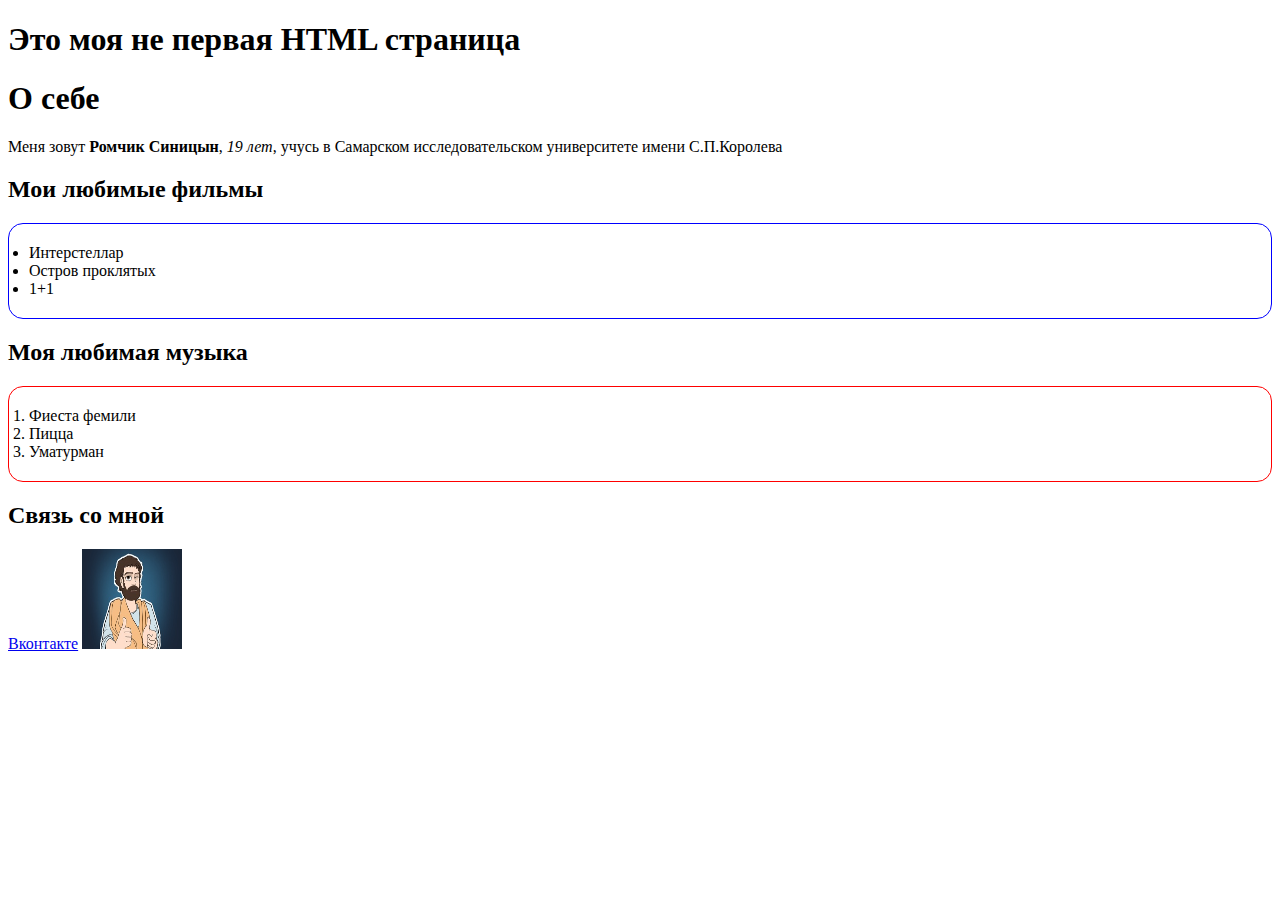
==== index.html @ 7660fda3 "Лабораторная 1" ====
<!DOCTYPE html>
<html lang="en">
<head>
    <meta charset="UTF-8">
    <meta name="viewport" content="width=device-width, initial-scale=1.0">
    <title>Лабораторная работа 1</title>
</head>
<body>
    <h1>Это моя не первая HTML страница</h1>
    <h1>О себе</h1>
    <p>Меня зовут <b>Ромчик Синицын</b>, <i>19 лет</i>, учусь в Самарском исследовательском университете имени С.П.Королева</p>
    <h2>Мои любимые фильмы</h2>
    <ul style="border-radius: 15px; border: 1px blue solid; padding: 20px;">
        <li>Интерстеллар</li>
        <li>Остров проклятых</li>
        <li>1+1</li>
    </ul>
    <h2>Моя любимая музыка</h2>
    <ol style="border-radius: 15px; border: 1px red solid; padding: 20px;">
        <li>Фиеста фемили</li>
        <li>Пицца</li>
        <li>Уматурман</li>
    </ol>
    <h2>Связь со мной</h2>
    <a href="https://vk.com/whatbless">Вконтакте</a>
    <img style="width: 100px; height: 100px;" src="./images/пифагор14.jpg" alt="myImage">
</body>
</html>
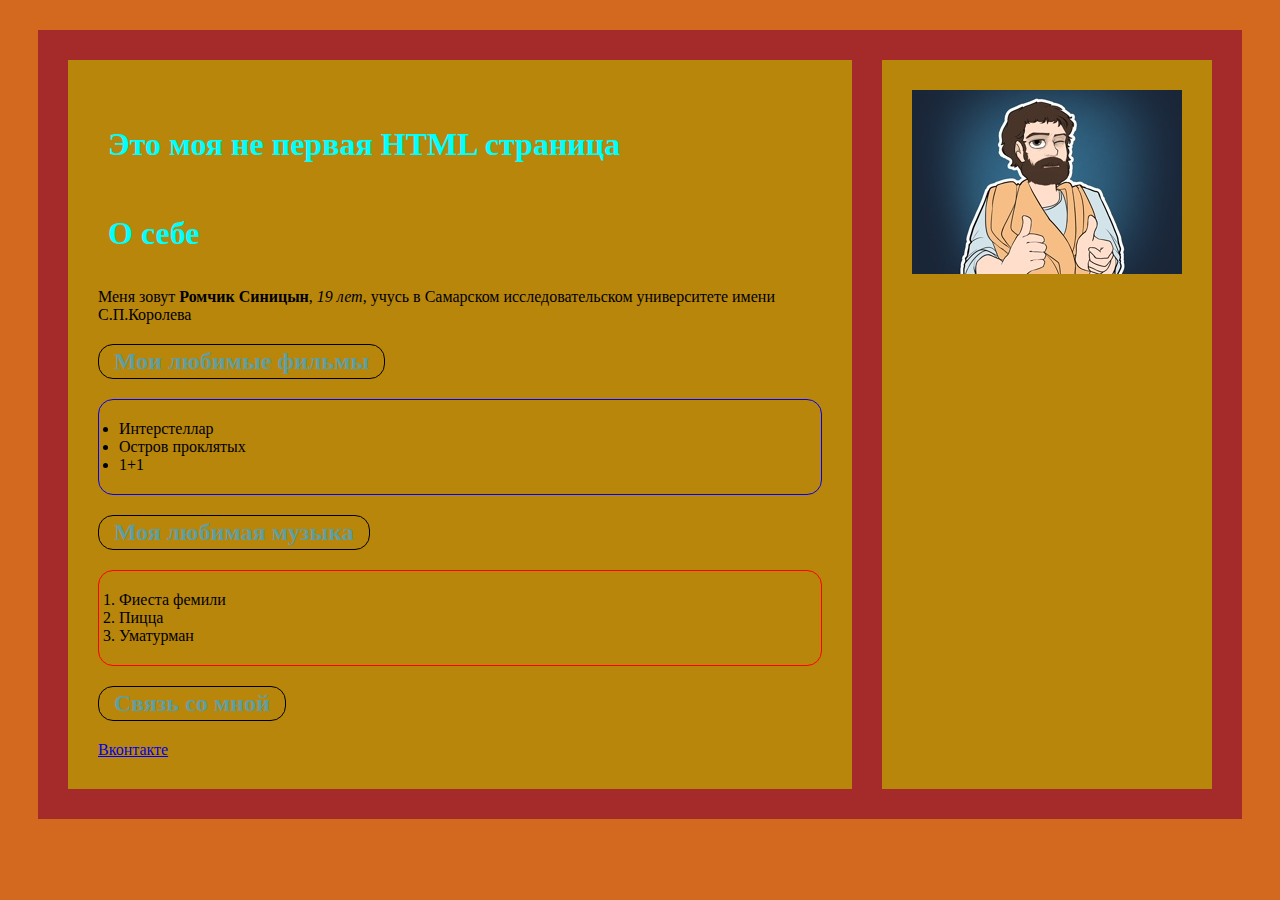
==== commit c86ebbf7: "laba2" ====
--- a/index.html
+++ b/index.html
@@ -3,26 +3,33 @@
 <head>
     <meta charset="UTF-8">
     <meta name="viewport" content="width=device-width, initial-scale=1.0">
+    <link rel="stylesheet" href="style.css">
     <title>Лабораторная работа 1</title>
 </head>
 <body>
-    <h1>Это моя не первая HTML страница</h1>
-    <h1>О себе</h1>
-    <p>Меня зовут <b>Ромчик Синицын</b>, <i>19 лет</i>, учусь в Самарском исследовательском университете имени С.П.Королева</p>
-    <h2>Мои любимые фильмы</h2>
-    <ul style="border-radius: 15px; border: 1px blue solid; padding: 20px;">
-        <li>Интерстеллар</li>
-        <li>Остров проклятых</li>
-        <li>1+1</li>
-    </ul>
-    <h2>Моя любимая музыка</h2>
-    <ol style="border-radius: 15px; border: 1px red solid; padding: 20px;">
-        <li>Фиеста фемили</li>
-        <li>Пицца</li>
-        <li>Уматурман</li>
-    </ol>
-    <h2>Связь со мной</h2>
-    <a href="https://vk.com/whatbless">Вконтакте</a>
-    <img style="width: 100px; height: 100px;" src="./images/пифагор14.jpg" alt="myImage">
+    <div class="content">
+        <div class="about">
+            <h1>Это моя не первая HTML страница</h1>
+            <h1>О себе</h1>
+            <p>Меня зовут <b>Ромчик Синицын</b>, <i>19 лет</i>, учусь в Самарском исследовательском университете имени С.П.Королева</p>
+            <h2>Мои любимые фильмы</h2>
+            <ul style="border-radius: 15px; border: 1px blue solid; padding: 20px;">
+                <li>Интерстеллар</li>
+                <li>Остров проклятых</li>
+                <li>1+1</li>
+            </ul>
+            <h2>Моя любимая музыка</h2>
+            <ol style="border-radius: 15px; border: 1px red solid; padding: 20px;">
+                <li>Фиеста фемили</li>
+                <li>Пицца</li>
+                <li>Уматурман</li>
+            </ol>
+            <h2>Связь со мной</h2>
+            <a href="https://vk.com/whatbless">Вконтакте</a>
+        </div>
+        <div class="content-right">
+            <img class="picture" src="./images/пифагор14.jpg" alt="myImage">
+        </div>
+    </div>
 </body>
 </html>--- a/style.css
+++ b/style.css
@@ -0,0 +1,35 @@
+body {
+    background-color: chocolate;
+}
+
+h1 {
+    font-size: 32px;
+    color: aqua;
+    padding: 15px 10px;
+}
+
+h2 {
+    color: cadetblue;
+    border: 1px black solid;
+    width: fit-content;
+    padding: 3px 15px;
+    border-radius: 15px;
+}
+
+.content-right {
+    background-color: darkgoldenrod;
+    padding: 30px;
+}
+
+.content {
+    display: flex;
+    margin: 30px;
+    background: brown;
+    padding: 30px;
+}
+
+.about {
+    background-color: darkgoldenrod;
+    padding: 30px;
+    margin-right: 30px;
+}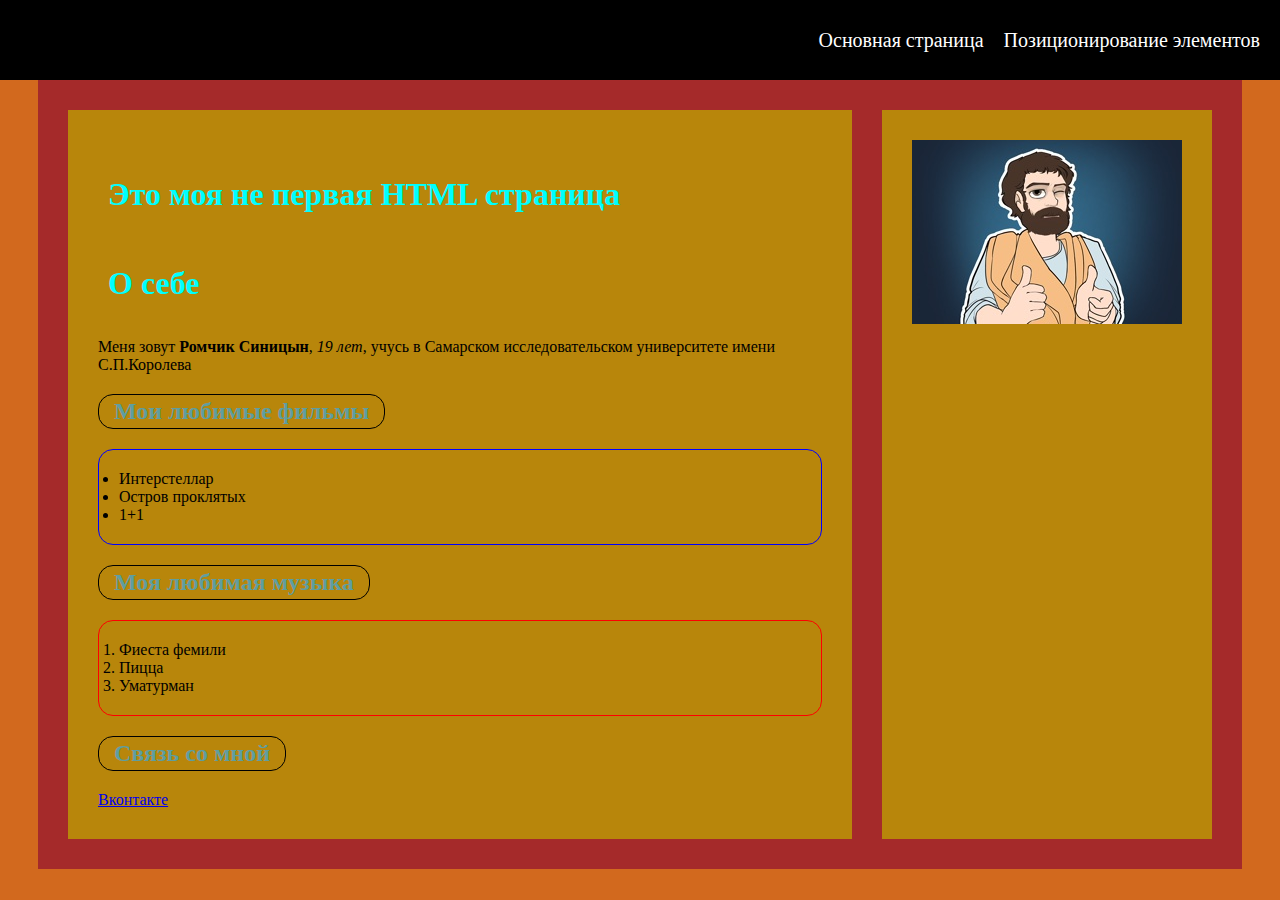
==== commit 4da421f9: "laba3" ====
--- a/index.html
+++ b/index.html
@@ -7,6 +7,12 @@
     <title>Лабораторная работа 1</title>
 </head>
 <body>
+    <header>
+        <div class="links">
+            <a class="link" href="index.html">Основная страница</a>
+            <a class="link" href="page2.html">Позиционирование элементов</a>
+        </div>
+    </header>
     <div class="content">
         <div class="about">
             <h1>Это моя не первая HTML страница</h1>
@@ -28,7 +34,7 @@
             <a href="https://vk.com/whatbless">Вконтакте</a>
         </div>
         <div class="content-right">
-            <img class="picture" src="./images/пифагор14.jpg" alt="myImage">
+            <img class="picture" src="./images/пифагор14.jpg" alt="pifagor-image">
         </div>
     </div>
 </body>
--- a/style.css
+++ b/style.css
@@ -1,5 +1,6 @@
 body {
     background-color: chocolate;
+    margin-top: 80px;
 }
 
 h1 {
@@ -32,4 +33,119 @@
     background-color: darkgoldenrod;
     padding: 30px;
     margin-right: 30px;
+}
+
+header {
+    position: absolute;
+    background-color: black;
+    width: 100%;
+    left: 0;
+    top: 0;
+    height: 80px;
+    display: flex;
+    justify-content: right;
+}
+
+.links {
+    padding-right: 20px;
+    display: flex;
+    align-items: center;
+    gap: 20px;
+}
+
+.link {
+    text-decoration: none;
+    color: white;
+    font-size: 20px;
+}
+
+.container {
+    background-color: blanchedalmond;
+    display: flex;
+    flex-direction: column;
+    align-items: center;
+}
+
+.block {
+    width: 200px;
+    height: 200px;
+    background-color: rgb(0, 91, 127);
+}
+
+.image {
+    width: 200px;
+}
+
+.container-2 {
+    height: 350px;
+    background-color: blanchedalmond;
+    display: flex;
+    justify-content: center;
+    flex-direction: column;
+    align-items: center;
+}
+
+.container-3 {
+    background-color: blanchedalmond;
+    border: 2px solid black;
+    padding: 10px;
+    display: flex;
+    gap: 10px;
+    flex-wrap: wrap;
+}
+
+.block-3 {
+    width: 200px;
+    height: 200px;
+    background-color: rgb(0, 91, 127);
+}
+
+.container-4 {
+    height: 350px;
+    border: 2px solid black;
+    background-color: blanchedalmond;
+    position: relative;
+}
+
+.absolute-block1 {
+    width: 100px;
+    height: 100px;
+    background-color: white;
+    border: solid 2px red;
+    position: absolute;
+    top: 30px;
+    left: 47%;
+}
+
+.absolute-block2 {
+    width: 100px;
+    height: 100px;
+    background-color: white;
+    border: solid 2px blue;
+    position: absolute;
+    top: 80px;
+    left: 50%;
+}
+
+.absolute-block3 {
+    width: 100px;
+    height: 100px;
+    background-color: white;
+    border: solid 2px green;
+    position: absolute;
+    top: 130px;
+    left: 53%;
+}
+
+.fixed {
+    position: fixed;
+    overflow: hidden;
+    border-radius: 50%;
+    right: 10px;
+    bottom: 10px;
+}
+
+.fixed-image {
+    width: 100px;
+    height: 100px;
 }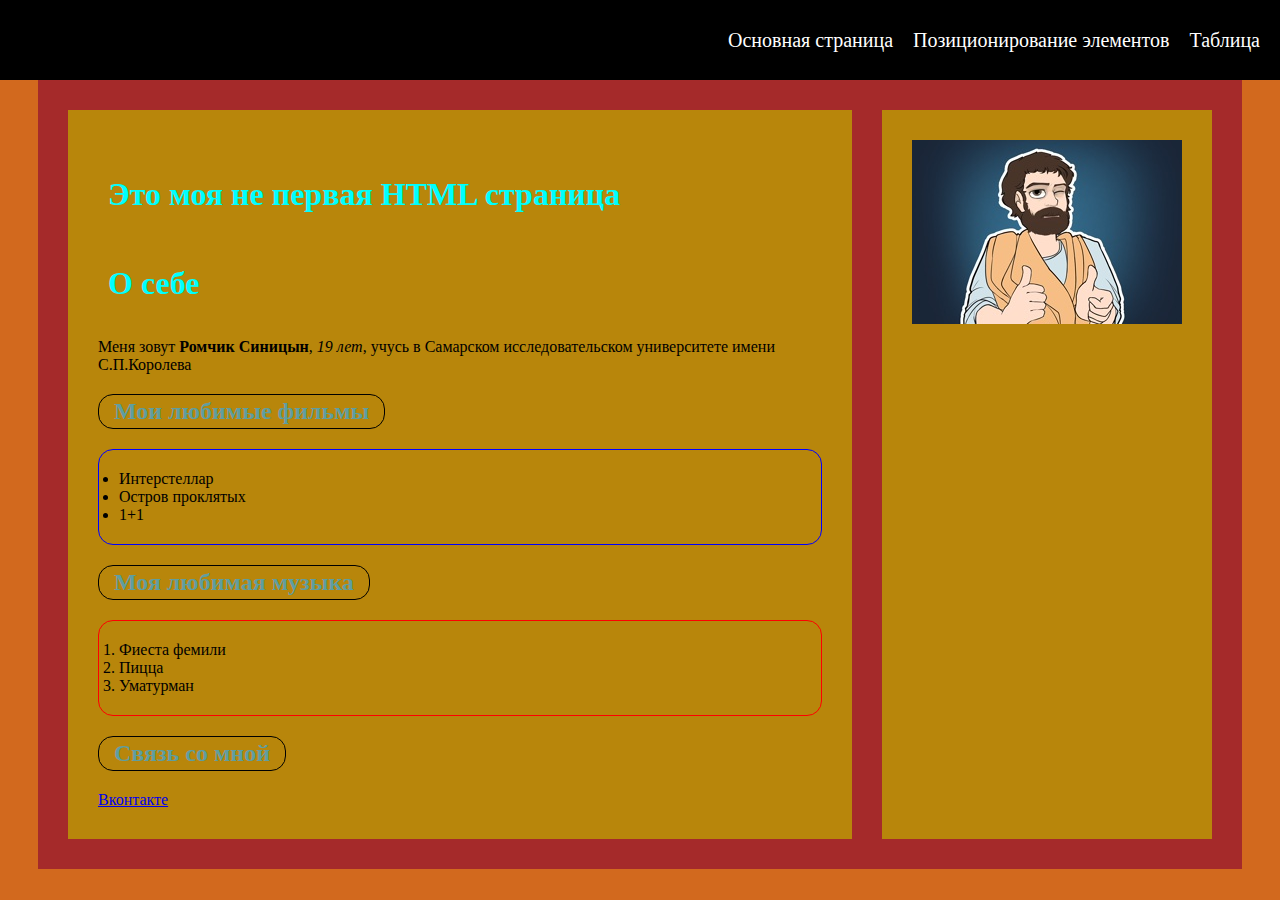
==== commit c9d2db70: "laba4" ====
--- a/index.html
+++ b/index.html
@@ -11,6 +11,7 @@
         <div class="links">
             <a class="link" href="index.html">Основная страница</a>
             <a class="link" href="page2.html">Позиционирование элементов</a>
+            <a class="link" href="table.html">Таблица</a>
         </div>
     </header>
     <div class="content">
